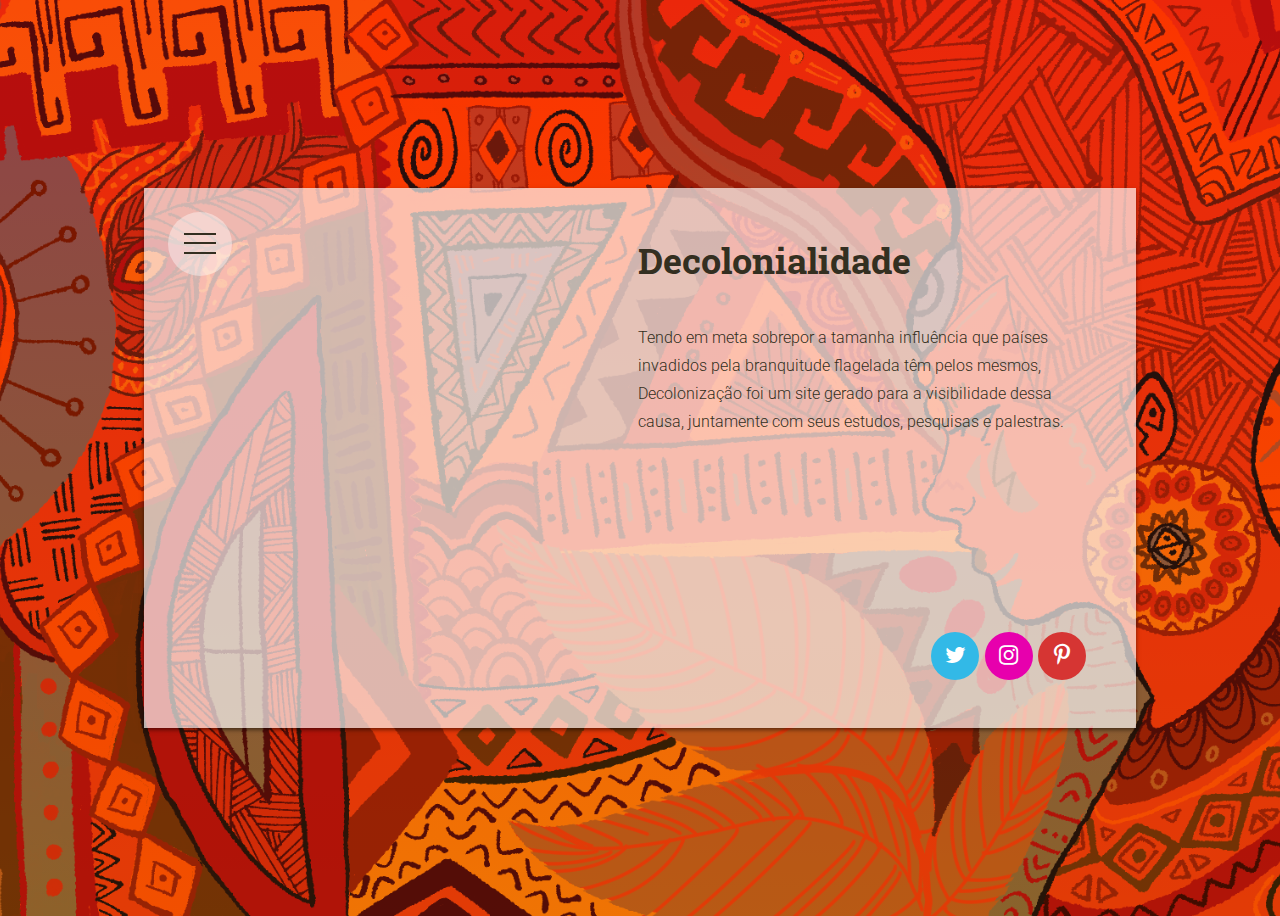
==== Colaboradores.html @ 5a4f6748 "commit inicial" ====
<!DOCTYPE html>
<html lang="en">
<head>
    <meta charset="UTF-8">
    <meta http-equiv="X-UA-Compatible" content="IE=edge">
    <meta name="viewport" content="width=device-width, initial-scale=1.0">
    <link rel="stylesheet" href="deco.css">
    <script src="deco.js" defer></script>
    <title>Decolonialidade</title>
</head>
<body>
    
</body>
</html>
<div class="fullscreen-menu-container js-menu-container">

    <a class="menu-button js-menu-close">
        <div class="menu-icon is-active">
            <span></span>
            <span></span>
            <span></span>
        </div>
    </a>

    <div class="fullscreen-menu">

        <div class="fullscreen-menu__image-container"></div>

        <h1 class="fullscreen-menu__title">Decolonialidade</h1>

        <nav class="fullscreen-menu__nav">
            <ul>

                <li>
                    <a href="decolonialidade.html">Home</a>
                </li>

                <li>
                    <a href="Livro.html">Livro</a>
                </li>

                <li>
                    <a href="NossaComunidade.html">Nossa Comunidade</a>
                </li>

                <li>
                    <a href="Colaboradores.html">Colaboradoes</a>
                </li>

            </ul>
        </nav>

    </div>

</div>

<article class="card">

    <aside class="card__image-container">

        <a class="menu-button js-menu-button">
            <div class="menu-icon">
                <span></span>
                <span></span>
                <span></span>
            </div>
        </a>

        <img class="card__image" src='https://upload.wikimedia.org/wikipedia/commons/0/0d/Joaqu%C3%ADn_Torres_Garc%C3%ADa_-_Am%C3%A9rica_Invertida.jpg'>

    </aside>

    <section class="card__contents">

        <header class="card__header">
            <h1 class="card__title">Decolonialidade</h1>
        </header>

        <section class="card__body">
            <p>Tendo em meta sobrepor a tamanha influência que países invadidos pela branquitude flagelada têm pelos mesmos, Decolonização foi um site gerado para a visibilidade dessa causa, juntamente com seus estudos, pesquisas e palestras.</p>
        </section>

        <footer class="card__footer">

            <a target="_blank" 
                    href="https://twitter.com/lanarhoden"  
                        class="social-button--twitter">
                            <i class="icon--twitter"></i>
                </a>

                <a target="_blank" 
                    href="https://www.instagram.com/lana_rhoden/"   
                        class="social-button--instagram">
                            <i class="icon--instagram"></i>
                </a>

                <a target="_blank" 
                    href="https://br.pinterest.com/lanarhoden2/" 
                        class="social-button--pintrest">
                        <i class="icon--pintrest"></i>
                </a>

        </footer>

    </section>

</article>
<!-- Include jQuery and main.js - Short URL http://srt.lt/Ro3W2 -->
<script src="https://code.jquery.com/jquery-3.1.1.min.js"></script>
---- deco.css ----
@import url('https://cdnjs.cloudflare.com/ajax/libs/sanitize.css/2.0.0/sanitize.min.css');
@import url('https://fonts.googleapis.com/css?family=Roboto+Slab:700|Roboto:300');
@import url('https://cdnjs.cloudflare.com/ajax/libs/font-awesome/4.7.0/css/font-awesome.min.css');

*,
*::before,
*::after {
	box-sizing: border-box; 
}

body {
	font-family: 'Roboto', sans-serif;
	font-size: 16px; 
	line-height: 1.75; 
	font-weight: 300; 
	color: #332F21; 

	display: flex; /* Set body to be a flex container */
	align-items: center; /* Vertically centre content in the viewport */
	justify-content: center; /* Horizontally centre content in the viewport */

	min-height: 100vh; /* Force vertical centering since the content won't always be taller than the viewport */
	padding: 2rem; /* Using rem values as they don't cascade like em units and are not fixed units like pixels */

	background-image: linear-gradient(rgba(0,0,0,0.8), rgba(0,0,0,0.6)), url('https://upload.wikimedia.org/wikipedia/commons/0/0d/Joaqu%C3%ADn_Torres_Garc%C3%ADa_-_Am%C3%A9rica_Invertida.jpg'); 
	background-position: center center;
	background-size: cover;
}


body {
		background-image: linear-gradient(#ff5b5b, #f58936), url('Illustration9.png'); 
		background-blend-mode: multiply; 
	}


h1 {
	font-family: 'Roboto Slab', serif; 
	font-weight: 700; 
	font-size: 2.25rem; 
	line-height: 1.3333; 
}

.card {
	display: flex; 
	flex-direction: column; 

	max-width: 62rem; 
	min-height: 75vh; 

	background-color: rgba(255, 255, 255, 0.674); 
	box-shadow: 0 2px 4px rgba(0, 0, 0, 0.5); 
}

	.card__image-container {
		max-height: 15rem; 

		background-image: url('https://upload.wikimedia.org/wikipedia/commons/0/0d/Joaqu%C3%ADn_Torres_Garc%C3%ADa_-_Am%C3%A9rica_Invertida.jpg');
		background-size: cover; 
		background-position: center center; 
	}

	.card__image {
		opacity: 0; 
		pointer-events: none; 
	}

	.card__contents {
		display: flex; 
		flex-direction: column; 

		padding: 2rem;
	}

	.card__header,
	.card__footer {
		flex: 0 0 auto; 
	}

	.card__footer {
		margin-top: 2rem; 
		text-align: right; 
	}

	.card__body {
		flex: 1 1 auto; 
	}


	.card__title {
		margin-top: 0; 
	}

@media only screen and (min-width: 53rem) { 

	.card {
		flex-direction: row; 
		min-height: 60vh;
	}

		.card__image-container {
			flex: 0 1 45%; /* Don't grow, do shrink, 45% width (basis) */
			max-height: inherit; /* Reset the max-height set for mobile */
		}

		.card__contents {
			flex: 1 1 55%; /* Grow, Shrink, 55% width */
			padding: 3rem; /* Increase padding now we have more space to play with */
		}

}



/* Social icons based on: codepen.io/matchboxhero/pen/onzkC */

[class^="icon--"] {
    font-family: 'FontAwesome'; /* Apply icon font */
    font-style: normal; /* Removes the default italics */
}

[class^="social-button"] {
   	display: inline-flex; /* Display elements inline but turn them into a flex-container */
	align-items: center; /* Centrally align the children vertically */
	justify-content: center; /* Centrally align the children horizontally */

   	height: 3rem; /* Create square */
    width: 3rem; /* Create square */

   	font-size: 1.4rem; /* Increase the default font size */
    color: white; /* Make icon white */
    border-radius: 50%; /* Create circle */

    text-decoration: none; /* Remove default underline */

    transition: background-color 150ms ease-in-out; /* Transition background colour on hover */

    margin-right: 0.1rem;
}

.icon--twitter::before {
    content: '\f099'; 
}

.icon--instagram::before {
    content: '\f16d'; 
}

.icon--pintrest::before {
    content: '\f231'; /* Unicode value for the pintrest icon in our chosen icon font */
}

.social-button--twitter {
    background-color: #32b9e7; /* Twitter colour */
}

.social-button--twitter:hover {
    background-color: #2a9dc4; /* Twitter hover colour */
}

.social-button--instagram {
    background-color: #e700ad; /* Facebook colour */
}

.social-button--instagram:hover {
    background-color: #a0007d; /* Facebook hover colour */
}

.social-button--pintrest {
    background-color: #d63533; /* Pintrest colour */
}

.social-button--pintrest:hover {
    background-color: #b52d2b; /* Pintrest hover colour */
}


.menu-button {
	display: flex; /* Display flex to center the menu icon in the button */
	justify-content: center; /* Align horizontally */
	align-items: center; /* Align vertically */

	width: 4rem; /* Button width */
	height: 4rem; /* Button height */
	border-radius: 50%; /* Make the button a circle */
	background-color: rgba(255,255,255,0.4); /* Make the background white and semi-transparent */
	cursor: pointer;

	transition: background-color 500ms ease-in-out; /* Add transition for the background-color */
}

.card__image-container .menu-button {
	margin: 1.5rem;
}

.menu-button:hover,
.menu-button:focus,
.menu-button:active {
    background-color: rgba(0,0,0,0.8); /* On hover, transition the background-color and transparency */
}

.menu-icon {
	position: relative; /* Give the menu-icon position relative so we can absolutely position children */
    width: 2rem; /* Icon width */
	height: 1.5rem; /* Icon height */
}

.menu-icon span {
    position: absolute; /* Absolutely position all children of the menu-icon */
    height: 0.125rem; /* Height of each line in our menu button */
    width: 100%; /* With of each line */
    background-color: #332F21; /* Background colour of each line */
    transition: background-color 500ms ease-in-out; /* Transition added for the background colour */
}

.menu-icon span:nth-child(1) {
    top: 0.0625rem; /* Position the first line roughly 1px from the top */
}

.menu-icon span:nth-child(2) {
    top: 0.625rem; /* Position the second line roughly 10px from the top, one on top of the other */
}

.menu-icon span:nth-child(3) {
    top: 1.25rem; /* Position the fourth line roughly 20px from the top */
}

.menu-button:hover span,
.menu-button:focus span,
.menu-button:active span {
    background: white; /* On hover, make the background-color of the menu icon white */
}

/* Turn the Menu icon into a close icon  */

.menu-icon.is-active span:nth-child(1) {
    opacity: 0; /* Hide the first line */
}

.menu-icon.is-active span:nth-child(2) {
    transform: rotate(45deg); /* Rotate the second line 45 degrees */
}

.menu-icon.is-active span:nth-child(3) {
	top: 0.625rem; /* Position the third line over the second line */
    transform: rotate(-45deg); /* Rotate the third line -45 degrees */
}

/* Fullscreen Menu */

.fullscreen-menu-container {
	position: fixed; /* Fix the menu to the viewport */
	top: 12.5rem; /* Add the top value to allow the element to animate up over */
	left: 0; /* Position to the left of the viewport */
	z-index: 5; /* Add z-index to make sure the element is always above everything else */
	width: 100vw; /* Cover the whole width of the viewport */
	height: 100vh; /* Cover the whole height of the viewport */
	overflow: scroll; /* Allow scrolling when the content is larger than the viewport */

	background-color: rgba(255,255,255,0.95); /* Semi-transparent white background for the menu-overlay */

	opacity: 0; /* Apply 0 transparency to hide the overlay on load */
	pointer-events: none; /* Stop the elements in the menu-container from being clicked */

	transition: top 500ms ease-in, opacity 300ms ease-in; /* Transition the top and opacity */
}

.fullscreen-menu-container.is-open {
	opacity: 1; /* Transition opacity from 0 to 1 */
	top: 0; /* Transition to the top of the viewport */
	pointer-events: auto; /* Re-add pointer events to elements can be clicked again */
}

.fullscreen-menu-container .menu-button {
	position: absolute; /* Position the button absolutely to the image-cotainer */
	top: 1.5rem; /* Position button from the top */
	right: 1.5rem; /* Position button from the left */
}

.fullscreen-menu {
	text-align: center; /* Apply text-align center to all children */
	max-width: 62rem; /* Maximum width of the content */
	padding: 6rem 2rem 4rem; /* Add padding to the content, large at the top to allow for the close button */
	width: 100%; /* Where it can, stretch to the max-width otherwise, the full viewport */
}

	.fullscreen-menu__image-container {
		width: 5rem; /* Make square */
		height: 5rem; /* Make square */
		border-radius: 50%; /* Turn the square into a circle */
		background-image: url('https://upload.wikimedia.org/wikipedia/commons/0/0d/Joaqu%C3%ADn_Torres_Garc%C3%ADa_-_Am%C3%A9rica_Invertida.jpg'); /* Apply the image as the background */
		background-size: cover; /* Force the background image to cover the container */
		background-position: center center; /* Position the image in the middle */
		margin: 0 auto 1.5rem;
	}

	.fullscreen-menu__title {
		max-width: 30rem; /* Apply a different max-width to the title to achieve a more optimal reading lenght */
		margin: 0 auto; /* Position in the horizontal center and remove top and bottom margins */
	}

	.fullscreen-menu__nav {
		margin: 3rem 0; /* Apply top and bottom margin of the navigation */
	}

	.fullscreen-menu__nav ul {
		list-style: none; /* Remove the dots from list items */
		margin: 0; /* Remove defualt margin */
		padding: 0; /* Remove default padding */
	}

	.fullscreen-menu__nav a {
		display: block; /* Span the whole width */
		font-size: 1.4rem; /* Increase the default font size */
		padding: 1rem; /* Add padding to the button to increase the click/tap area */
		color: #A2A2A2; /* Apply light grey colour */
		text-decoration: none; /* Remove default underline */
		transition: color 300ms ease-in; /* Add transition for the colour on hover */
	}

	.fullscreen-menu__nav a:hover,
	.fullscreen-menu__nav a:focus,
	.fullscreen-menu__nav a:active {
		color: #332F21; /* Darken the text colour on hover */
	}

.fullscreen-menu [class^="social-button"] {
	margin: 0 0.5rem; /* Add a larger margin between the social buttons in the menu overlay */
	height: 3.75rem; /* Increase the size of the social buttons */
    width: 3.75rem; /* Increase the size of the social buttons */
    font-size: 1.5rem; /* Increase the size of the social icon inside the button */
}

@media only screen and (min-width: 46rem) { /* When the viewport is large enough */

	.fullscreen-menu-container {
		display: flex; /* Add display flex to the container */
		justify-content: center; /* Align menu contents to the center horizontally */
		align-items: center; /* Align menu contents to the center vertically */
	}

	.fullscreen-menu {
		padding: 0;
	}

	.fullscreen-menu__nav {
		margin: 4rem 0; /* Increase the margin between the navigation and other elements in the menu */
	}

		.fullscreen-menu__nav ul {
			display: flex; /* Turn the unordered list into a flex-container */
			justify-content: space-between; /* Share the available space between the list items */
		}

}
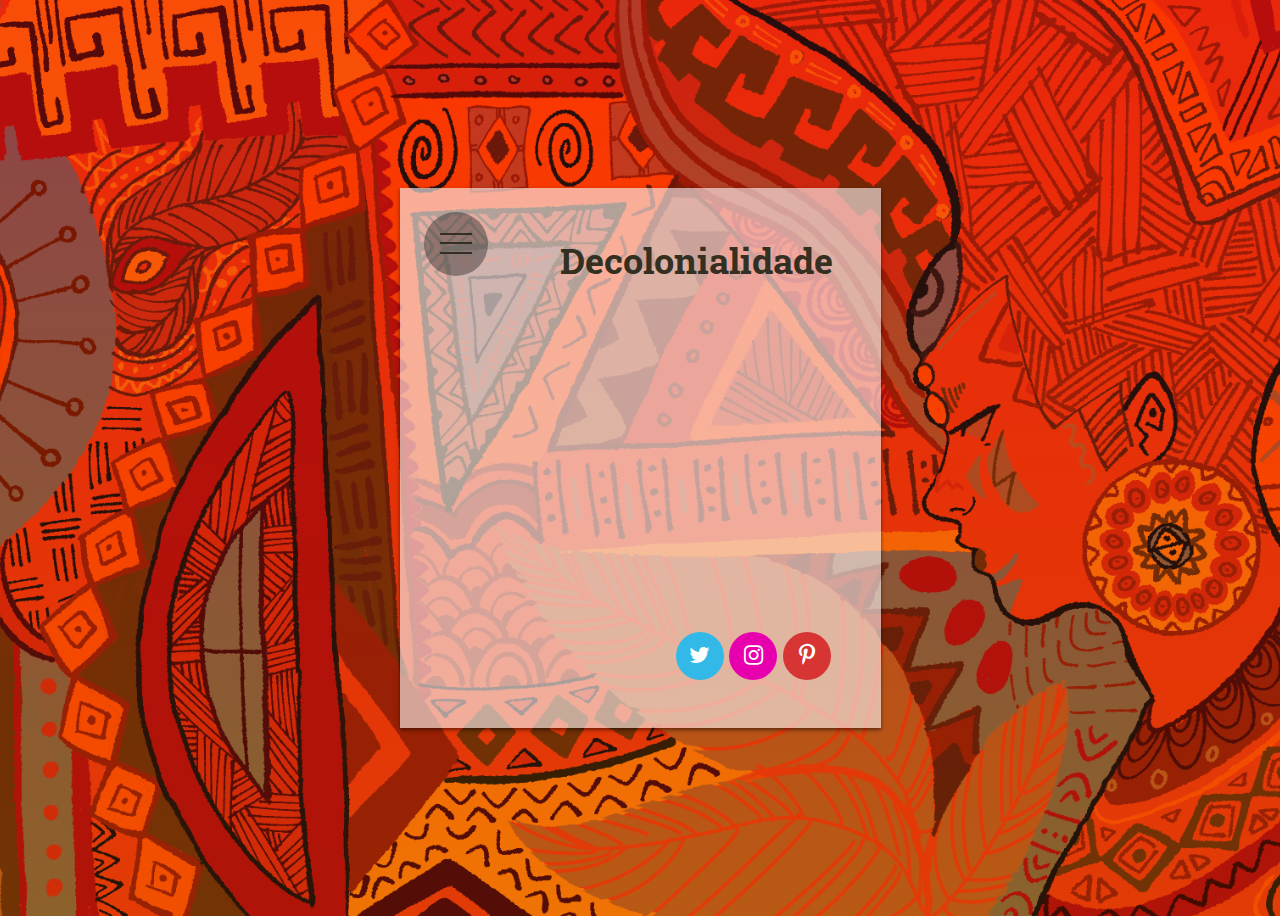
==== commit 45ae5bc3: "adc" ====
--- a/Colaboradores.html
+++ b/Colaboradores.html
@@ -32,7 +32,7 @@
             <ul>
 
                 <li>
-                    <a href="decolonialidade.html">Home</a>
+                    <a href="index.html">Home</a>
                 </li>
 
                 <li>
@@ -77,7 +77,9 @@
         </header>
 
         <section class="card__body">
-            <p>Tendo em meta sobrepor a tamanha influência que países invadidos pela branquitude flagelada têm pelos mesmos, Decolonização foi um site gerado para a visibilidade dessa causa, juntamente com seus estudos, pesquisas e palestras.</p>
+            <p>
+                
+            </p>
         </section>
 
         <footer class="card__footer">
--- a/deco.css
+++ b/deco.css
@@ -16,23 +16,22 @@
 	font-weight: 300; 
 	color: #332F21; 
 
-	display: flex; /* Set body to be a flex container */
-	align-items: center; /* Vertically centre content in the viewport */
-	justify-content: center; /* Horizontally centre content in the viewport */
-
-	min-height: 100vh; /* Force vertical centering since the content won't always be taller than the viewport */
-	padding: 2rem; /* Using rem values as they don't cascade like em units and are not fixed units like pixels */
-
-	background-image: linear-gradient(rgba(0,0,0,0.8), rgba(0,0,0,0.6)), url('https://upload.wikimedia.org/wikipedia/commons/0/0d/Joaqu%C3%ADn_Torres_Garc%C3%ADa_-_Am%C3%A9rica_Invertida.jpg'); 
+	display: flex; 
+	align-items: center; 
+	justify-content: center; 
+
+	min-height: 100vh; 
+	padding: 2rem; 
+
+	
 	background-position: center center;
 	background-size: cover;
-}
-
-
-body {
-		background-image: linear-gradient(#ff5b5b, #f58936), url('Illustration9.png'); 
-		background-blend-mode: multiply; 
-	}
+	background-image: linear-gradient(#ff5b5b, #f58936), url('Illustration9.png'); 
+	background-blend-mode: multiply; 
+}
+
+
+
 
 
 h1 {
@@ -49,7 +48,7 @@
 	max-width: 62rem; 
 	min-height: 75vh; 
 
-	background-color: rgba(255, 255, 255, 0.674); 
+	background-color: rgba(248, 242, 242, 0.629); 
 	box-shadow: 0 2px 4px rgba(0, 0, 0, 0.5); 
 }
 
@@ -61,6 +60,16 @@
 		background-position: center center; 
 	}
 
+	.card__image2-container {
+		height: 50rem;
+
+		background-image: url('Decolonialidade\,\ Educação\ e\ Antirracismo\ -\ capa.jpeg');
+		background-size: cover; 
+		background-position: center center; 
+	}
+	
+	
+
 	.card__image {
 		opacity: 0; 
 		pointer-events: none; 
@@ -100,13 +109,13 @@
 	}
 
 		.card__image-container {
-			flex: 0 1 45%; /* Don't grow, do shrink, 45% width (basis) */
-			max-height: inherit; /* Reset the max-height set for mobile */
+			flex: 0 1 45%; 
+			max-height: inherit; 
 		}
 
 		.card__contents {
-			flex: 1 1 55%; /* Grow, Shrink, 55% width */
-			padding: 3rem; /* Increase padding now we have more space to play with */
+			flex: 1 1 55%;
+			padding: 3rem; 
 		}
 
 }
@@ -116,25 +125,25 @@
 /* Social icons based on: codepen.io/matchboxhero/pen/onzkC */
 
 [class^="icon--"] {
-    font-family: 'FontAwesome'; /* Apply icon font */
-    font-style: normal; /* Removes the default italics */
+    font-family: 'FontAwesome'; 
+    font-style: normal; 
 }
 
 [class^="social-button"] {
-   	display: inline-flex; /* Display elements inline but turn them into a flex-container */
-	align-items: center; /* Centrally align the children vertically */
-	justify-content: center; /* Centrally align the children horizontally */
-
-   	height: 3rem; /* Create square */
-    width: 3rem; /* Create square */
-
-   	font-size: 1.4rem; /* Increase the default font size */
-    color: white; /* Make icon white */
-    border-radius: 50%; /* Create circle */
-
-    text-decoration: none; /* Remove default underline */
-
-    transition: background-color 150ms ease-in-out; /* Transition background colour on hover */
+   	display: inline-flex; 
+	align-items: center; 
+	justify-content: center; 
+
+   	height: 3rem; 
+    width: 3rem; 
+
+   	font-size: 1.4rem; 
+    color: white; 
+    border-radius: 50%; 
+
+    text-decoration: none; 
+
+    transition: background-color 150ms ease-in-out; 
 
     margin-right: 0.1rem;
 }
@@ -148,46 +157,46 @@
 }
 
 .icon--pintrest::before {
-    content: '\f231'; /* Unicode value for the pintrest icon in our chosen icon font */
+    content: '\f231'; 
 }
 
 .social-button--twitter {
-    background-color: #32b9e7; /* Twitter colour */
+    background-color: #32b9e7; 
 }
 
 .social-button--twitter:hover {
-    background-color: #2a9dc4; /* Twitter hover colour */
+    background-color: #2a9dc4; 
 }
 
 .social-button--instagram {
-    background-color: #e700ad; /* Facebook colour */
+    background-color: #e700ad; 
 }
 
 .social-button--instagram:hover {
-    background-color: #a0007d; /* Facebook hover colour */
+    background-color: #a0007d; 
 }
 
 .social-button--pintrest {
-    background-color: #d63533; /* Pintrest colour */
+    background-color: #d63533; 
 }
 
 .social-button--pintrest:hover {
-    background-color: #b52d2b; /* Pintrest hover colour */
+    background-color: #b52d2b; 
 }
 
 
 .menu-button {
-	display: flex; /* Display flex to center the menu icon in the button */
-	justify-content: center; /* Align horizontally */
-	align-items: center; /* Align vertically */
-
-	width: 4rem; /* Button width */
-	height: 4rem; /* Button height */
-	border-radius: 50%; /* Make the button a circle */
-	background-color: rgba(255,255,255,0.4); /* Make the background white and semi-transparent */
+	display: flex; 
+	justify-content: center; 
+	align-items: center; 
+
+	width: 4rem; 
+	height: 4rem; 
+	border-radius: 50%; 
+	background-color: rgba(41, 41, 41, 0.438); 
 	cursor: pointer;
 
-	transition: background-color 500ms ease-in-out; /* Add transition for the background-color */
+	transition: background-color 500ms ease-in-out; 
 }
 
 .card__image-container .menu-button {
@@ -197,73 +206,73 @@
 .menu-button:hover,
 .menu-button:focus,
 .menu-button:active {
-    background-color: rgba(0,0,0,0.8); /* On hover, transition the background-color and transparency */
+    background-color: rgba(0,0,0,0.8); 
 }
 
 .menu-icon {
-	position: relative; /* Give the menu-icon position relative so we can absolutely position children */
-    width: 2rem; /* Icon width */
-	height: 1.5rem; /* Icon height */
+	position: relative; 
+    width: 2rem; 
+	height: 1.5rem; 
 }
 
 .menu-icon span {
-    position: absolute; /* Absolutely position all children of the menu-icon */
-    height: 0.125rem; /* Height of each line in our menu button */
-    width: 100%; /* With of each line */
-    background-color: #332F21; /* Background colour of each line */
-    transition: background-color 500ms ease-in-out; /* Transition added for the background colour */
+    position: absolute; 
+    height: 0.125rem; 
+    width: 100%;
+    background-color: #332F21;
+    transition: background-color 500ms ease-in-out; 
 }
 
 .menu-icon span:nth-child(1) {
-    top: 0.0625rem; /* Position the first line roughly 1px from the top */
+    top: 0.0625rem; 
 }
 
 .menu-icon span:nth-child(2) {
-    top: 0.625rem; /* Position the second line roughly 10px from the top, one on top of the other */
+    top: 0.625rem; 
 }
 
 .menu-icon span:nth-child(3) {
-    top: 1.25rem; /* Position the fourth line roughly 20px from the top */
+    top: 1.25rem; 
 }
 
 .menu-button:hover span,
 .menu-button:focus span,
 .menu-button:active span {
-    background: white; /* On hover, make the background-color of the menu icon white */
-}
-
-/* Turn the Menu icon into a close icon  */
+    background: white; 
+}
+
+
 
 .menu-icon.is-active span:nth-child(1) {
-    opacity: 0; /* Hide the first line */
+    opacity: 0; 
 }
 
 .menu-icon.is-active span:nth-child(2) {
-    transform: rotate(45deg); /* Rotate the second line 45 degrees */
+    transform: rotate(45deg); 
 }
 
 .menu-icon.is-active span:nth-child(3) {
-	top: 0.625rem; /* Position the third line over the second line */
-    transform: rotate(-45deg); /* Rotate the third line -45 degrees */
+	top: 0.625rem; 
+    transform: rotate(-45deg); 
 }
 
 /* Fullscreen Menu */
 
 .fullscreen-menu-container {
-	position: fixed; /* Fix the menu to the viewport */
-	top: 12.5rem; /* Add the top value to allow the element to animate up over */
-	left: 0; /* Position to the left of the viewport */
-	z-index: 5; /* Add z-index to make sure the element is always above everything else */
-	width: 100vw; /* Cover the whole width of the viewport */
-	height: 100vh; /* Cover the whole height of the viewport */
-	overflow: scroll; /* Allow scrolling when the content is larger than the viewport */
-
-	background-color: rgba(255,255,255,0.95); /* Semi-transparent white background for the menu-overlay */
-
-	opacity: 0; /* Apply 0 transparency to hide the overlay on load */
-	pointer-events: none; /* Stop the elements in the menu-container from being clicked */
-
-	transition: top 500ms ease-in, opacity 300ms ease-in; /* Transition the top and opacity */
+	position: fixed; 
+	top: 12.5rem; 
+	left: 0; 
+	z-index: 5; 
+	width: 100vw; 
+	height: 100vh; 
+	overflow: scroll; 
+
+	background-color: rgba(255,255,255,0.95); 
+
+	opacity: 0; 
+	pointer-events: none; 
+
+	transition: top 500ms ease-in, opacity 300ms ease-in; 
 }
 
 .fullscreen-menu-container.is-open {
